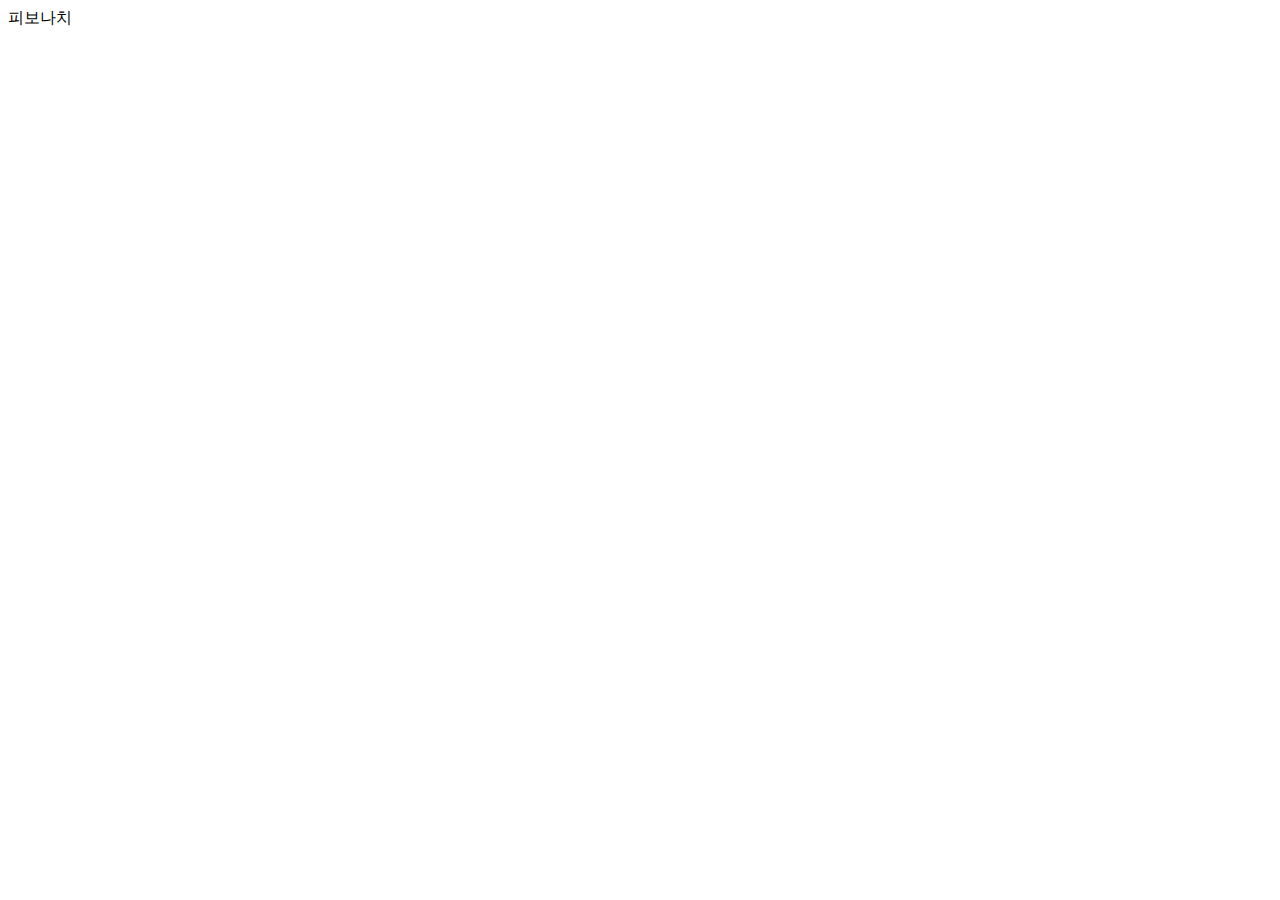
==== index.html @ 4d672921 "Update index.html" ====
<!DOCTYPE html>
<html>
<head>
  <tilte>피보나치</title>
</head>
<body>

<?php
$n = $_POST['n']; 

$fib = array(); 
$fib[1] = 1; 
$fib[2] = 1; 

echo "피보나치 수열: ";
echo $fib[1] . " " . $fib[2] . " "; 

for ($i = 1; $i <= $n; $i++) {
  $fib[$i + 1] = $fib[$i] + $fib[$i - 1];
  echo $fib[$i] . " " . $fib[$i + 1] . " " . $fib[$i + 1] / $fib[$i] . " "; 
}

?>
</body>
</html>
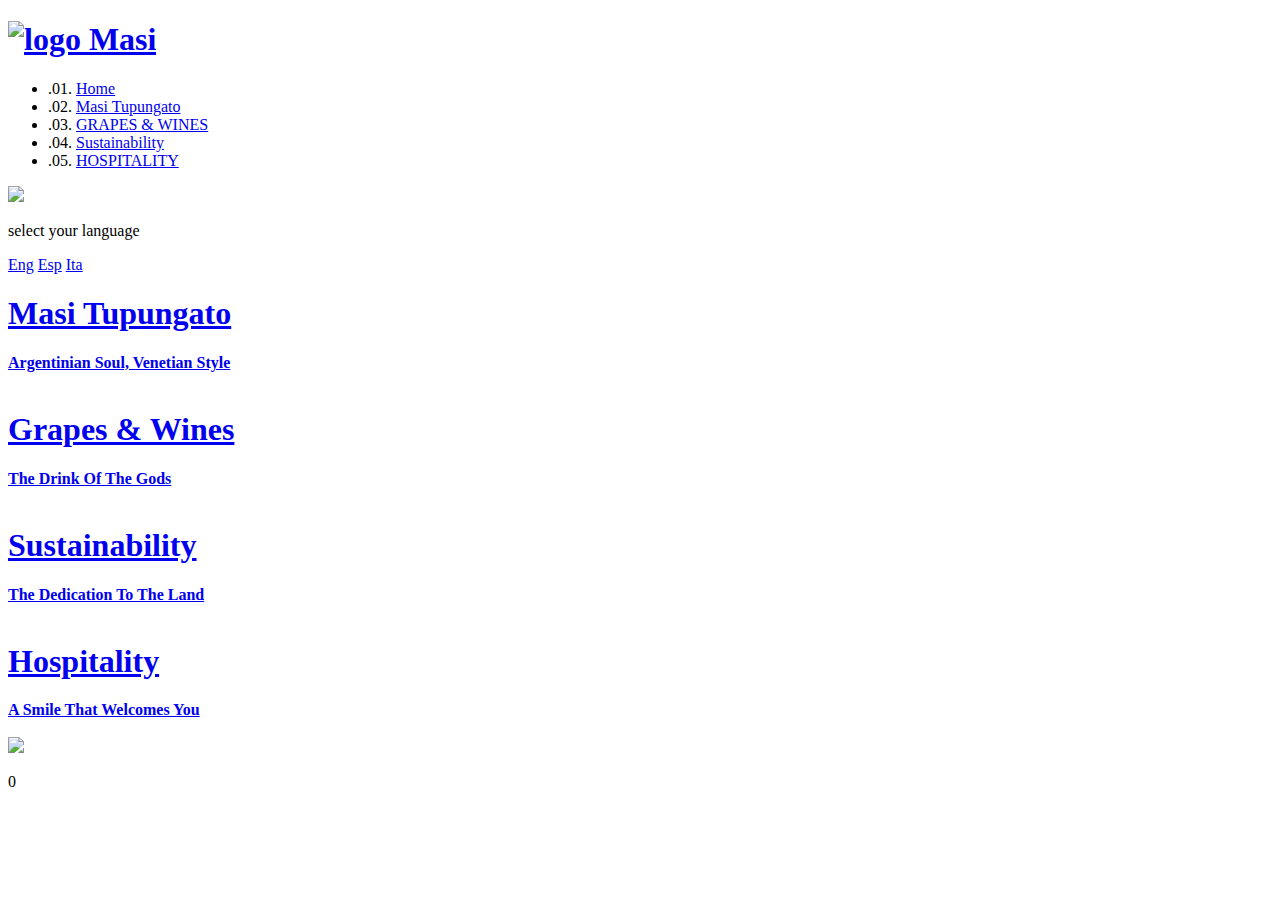
==== commit e965b445: "Update index.html" ====
--- a/index.html
+++ b/index.html
@@ -1,25 +1,179 @@
 <!DOCTYPE html>
-<html>
-<head>
-  <tilte>피보나치</title>
-</head>
-<body>
+<!--[if lt IE 7]>      <html class="no-js lt-ie9 lt-ie8 lt-ie7"> <![endif]-->
+<!--[if IE 7]>         <html class="no-js lt-ie9 lt-ie8"> <![endif]-->
+<!--[if IE 8]>         <html class="no-js lt-ie9"> <![endif]-->
+<!--[if gt IE 8]><!--> <html class="no-js"> <!--<![endif]-->
+    
+    <head>
+        
+        <meta charset='utf-8'>
+        <meta http-equiv='X-UA-Compatible' content='IE=edge,chrome=1'>
+        <title>Masi Tupungato</title>
+        <meta name='description' content=''>
+        <meta name='viewport' content='width=device-width, initial-scale=1, maximum-scale=1' />
+        <link rel='stylesheet' href='/css/main.css'>
+        <meta name='format-detection' content='telephone=no'>
+        <script src='/js/vendor/modernizr-2.6.2.min.js'></script>
+        
+    </head>
+    
+    <body>
+        
+        
+        <header class='header'>
+            <div class='header_top-bar'>
+                <div class='top-bar_title'>
+                    <a href='index'><h1><img src='/asset/loghi/logo.svg' data-image='asset/loghi/logo.svg' alt='logo Masi'></h1></a>
+                    <div class='ajax-loader' id='ajax-loader'>
+                        <div class='ajax-loader_animator'></div>
+                    </div>
+                </div>
+                <div class='top-bar_toggle' id='menu_toggle'>
+                    <span></span>
+                    <span></span>
+                    <span></span>
+                </div>
+                <!-- <div class='top-bar_share' id='share_toggle'>
+                    <span class='underline--white'>
+                        SHARE
+                    </span>
+                </div> -->
+                <div class='top-bar_menu' id='overlay_menu'>
+                    <ul class='menu_container'>
+                        <li class='menu_item'>
+                            <span>.01.</span>
+                            <a class='link-ajax' href='/'>Home</a>
+                        </li>
+                        <li class='menu_item'>
+                            <span>.02.</span>
+                            <a class='link-ajax' href='/project'>Masi Tupungato</a>
+                        </li>
+                        <li class='menu_item'>
+                            <span>.03.</span>
+                            <a class='link-ajax' href='/wines'>GRAPES & WINES</a>
+                        </li>
+                        <li class='menu_item'>
+                            <span>.04.</span>
+                            <a class='link-ajax' href='/sustainability'>Sustainability</a>
+                        </li>
+                        <li class='menu_item'>
+                            <span>.05.</span>
+                            <a class='link-ajax' href='/hospitality'>HOSPITALITY</a>
+                        </li>
+                    </ul>
+                    
+                    <div class='language-chooser menu_item'>
+                        <div class='masi-agricola_wrapper hide-on-mobile'>
+                            <a href='http://www.masi.it' target='_blank' class='masi-agricola_link'>
+                                <img src='/asset/images/masi-agricola.png' data-image='/asset/images/masi-agricola.png'/>
+                            </a>
+                        </div>
+                        <p class='text--subtitle'>select your language</p>
+                        <span class='language-link'><a class='' href='/en/'>Eng</a></span>
+                        <span class='line-break'></span>
+                        <span class='language-link'><a class='' href='/es/'>Esp</a></span>
+                        <span class='line-break'></span>
+                        <span class='language-link'><a class='' href='/it/'>Ita</a></span>
+                    </div>
+                </div>
+            </div>
+        </header>
+        
 
-<?php
-$n = $_POST['n']; 
 
-$fib = array(); 
-$fib[1] = 1; 
-$fib[2] = 1; 
 
-echo "피보나치 수열: ";
-echo $fib[1] . " " . $fib[2] . " "; 
+        <!-- INIT content -->
+        <div id="new-plh" class="plh"></div>
 
-for ($i = 1; $i <= $n; $i++) {
-  $fib[$i + 1] = $fib[$i] + $fib[$i - 1];
-  echo $fib[$i] . " " . $fib[$i + 1] . " " . $fib[$i + 1] / $fib[$i] . " "; 
-}
+        <div id="actual-plh" class="plh">  
+            <section class="main-content clearfix homepage">
+                <div class="main-content_background">
+                    <div class="half_screen full-height-desk" id="biggest_block">
+                        <a href="project" class="">
+                            <div class="text-block">
+                                <div class="full-image_header page-header">
+                                    <h1 class="page-header_title text--title">
+                                        Masi Tupungato
+                                    </h1>
+                                    <strong class="page-header_subtitle text--subtitle">
+                                        Argentinian Soul, Venetian Style
+                                    </strong>
+                                </div>
+                                <img data-image="/asset/images/project/header1.jpg" src="/asset/images/project/header1.jpg" alt="">
+                            </div>
+                        </a>
+                    </div>
+                    <div class="half_screen full-height-desk">
+                        <a href="wines">
+                            <div class="text-block three_row">
+                                    <div class="full-image_header page-header">
+                                        <h1 class="page-header_title text--title">
+                                            Grapes & Wines
+                                        </h1>
+                                        <strong class="page-header_subtitle text--subtitle">
+                                            The Drink Of The Gods
+                                        </strong>
+                                    </div>
+                                <div class="image-container">
+                                    <img class="three_images" data-image="/asset/images/wines/header.jpg" src="/asset/images/wines/header.jpg" alt="">
+                                </div>
+                            </div>
+                        </a>
+                        <a href="sustainability" class="">
+                            <div class="text-block three_row">
+                                    <div class="full-image_header page-header">
+                                        <h1 class="page-header_title text--title">
+                                            Sustainability
+                                        </h1>
+                                        <strong class="page-header_subtitle text--subtitle">
+                                            The Dedication To The Land
+                                        </strong>
+                                    </div>
+                                <div class="image-container">
+                                    <img class="three_images" data-image="/asset/images/sustainability/header.jpg" src="/asset/images/sustainability/header.jpg" alt="">
+                                </div>
+                            </div>
+                        </a>
+                        <a href="hospitality">
+                            <div class="text-block three_row">
+                                    <div class="full-image_header page-header">
+                                        <h1 class="page-header_title text--title">
+                                            Hospitality
+                                        </h1>
+                                        <strong class="page-header_subtitle text--subtitle">
+                                            A Smile That Welcomes You
+                                        </strong>
+                                    </div>
+                                <div class="image-container">
+                                    <img class="three_images" data-image="/asset/images/hospitality/header.jpg" src="/asset/images/hospitality/header.jpg" alt="">
+                                </div>
+                            </div>
+                        </a>
+                    </div>
+                    </div>
+            </section>
 
-?>
-</body>
+            <!--  preload inserito nel generic code -->
+        
+        <!-- END content -->
+      
+        
+            <div class='out-loader_wrapper'>
+                <div class='out-loader'>
+                    <div class='filler' id='filler'>
+                        <img class='logo-loader' src='/asset/loghi/logo.svg' data-image='/asset/loghi/logo.svg'/>
+                        <div class='filler-bar'></div>
+                        <p class='text--title' id='loader_text'>0</p>
+                    </div>
+                </div>
+            </div>
+        </div>
+        <input type='hidden' id='lang' value='it' />
+        <script src='http://ajax.googleapis.com/ajax/libs/jquery/1.11.0/jquery.min.js'></script>
+        <script> window.jQuery || document.write('<script src="/js/vendor/jquery-1.11.0.min.js"><\/script>')</script>
+        <script src='/js/min/all.min.js'></script>
+		<script src='/js/cookie-plugin.js' type='text/javascript'></script>
+
+    </body>
+
 </html>
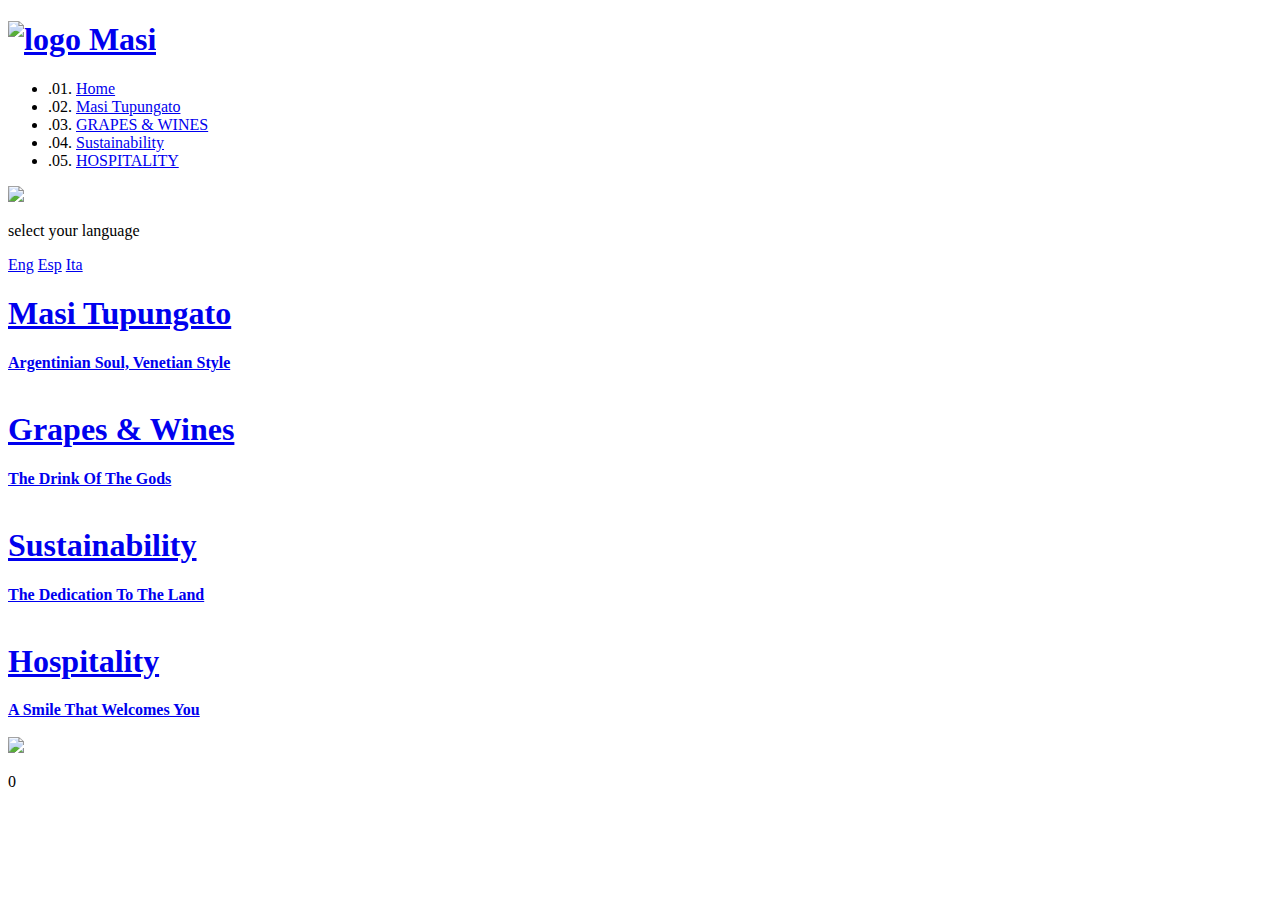
==== commit cfc3f039: "Update index.html" ====
--- a/index.html
+++ b/index.html
@@ -130,7 +130,7 @@
                                         </strong>
                                     </div>
                                 <div class="image-container">
-                                    <img class="three_images" data-image="/asset/images/sustainability/header.jpg" src="/asset/images/sustainability/header.jpg" alt="">
+                                    <img class="three_images" data-image="sustainability.jpg" src="sustainability.jpg" alt="">
                                 </div>
                             </div>
                         </a>
@@ -145,7 +145,7 @@
                                         </strong>
                                     </div>
                                 <div class="image-container">
-                                    <img class="three_images" data-image="/asset/images/hospitality/header.jpg" src="/asset/images/hospitality/header.jpg" alt="">
+                                    <img class="three_images" data-image="hospitality.jpg" src="hospitality.jpg" alt="">
                                 </div>
                             </div>
                         </a>
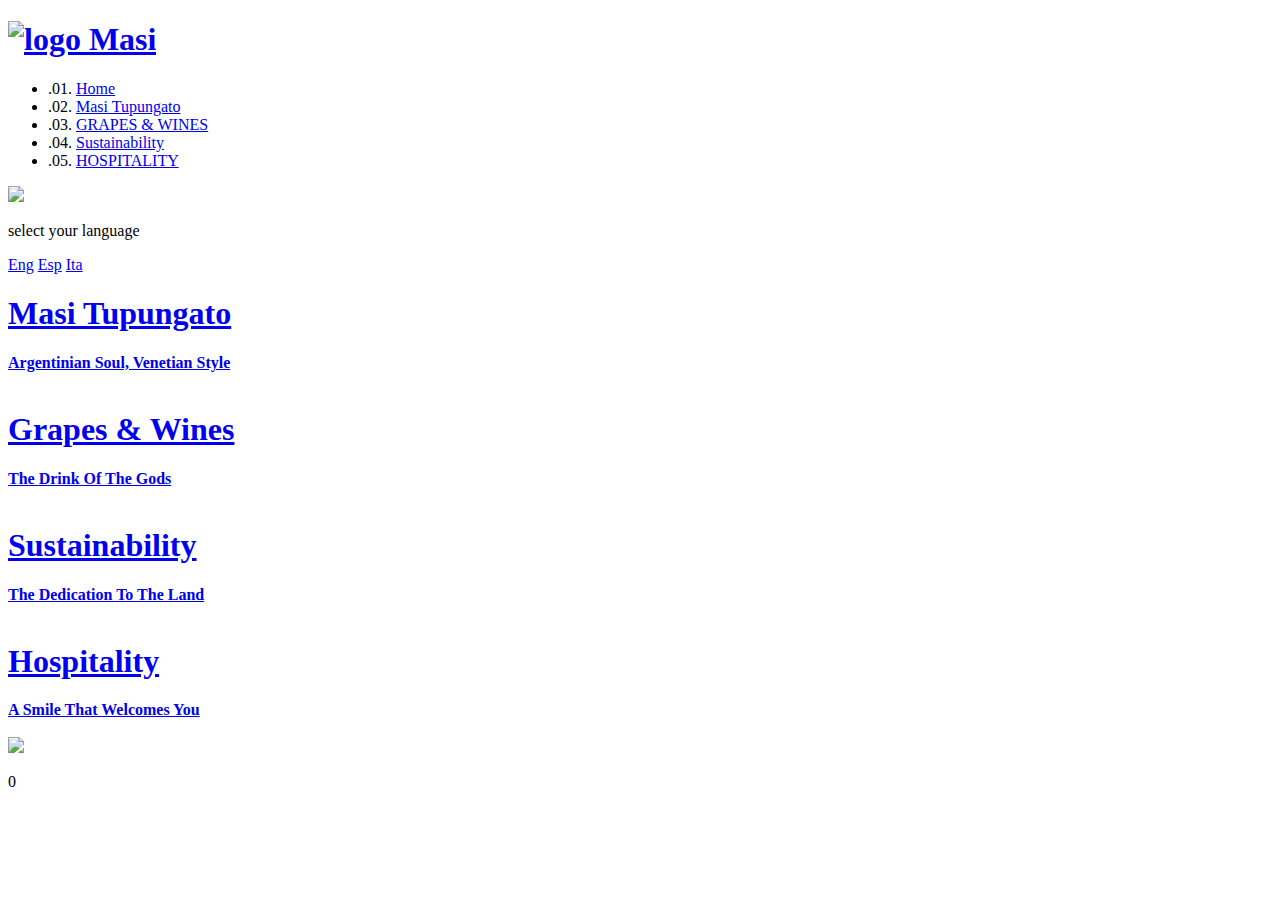
==== commit d3c20007: "Update index.html" ====
--- a/index.html
+++ b/index.html
@@ -130,7 +130,7 @@
                                         </strong>
                                     </div>
                                 <div class="image-container">
-                                    <img class="three_images" data-image="sustainability.jpg" src="sustainability.jpg" alt="">
+                                    <img class="three_images" data-image="/asset/images/sustainability/header.jpg" src="/asset/images/sustainability/header.jpg" alt="">
                                 </div>
                             </div>
                         </a>
@@ -145,7 +145,7 @@
                                         </strong>
                                     </div>
                                 <div class="image-container">
-                                    <img class="three_images" data-image="hospitality.jpg" src="hospitality.jpg" alt="">
+                                    <img class="three_images" data-image="/asset/images/hospitality/header.jpg" src="/asset/images/hospitality/header.jpg" alt="">
                                 </div>
                             </div>
                         </a>
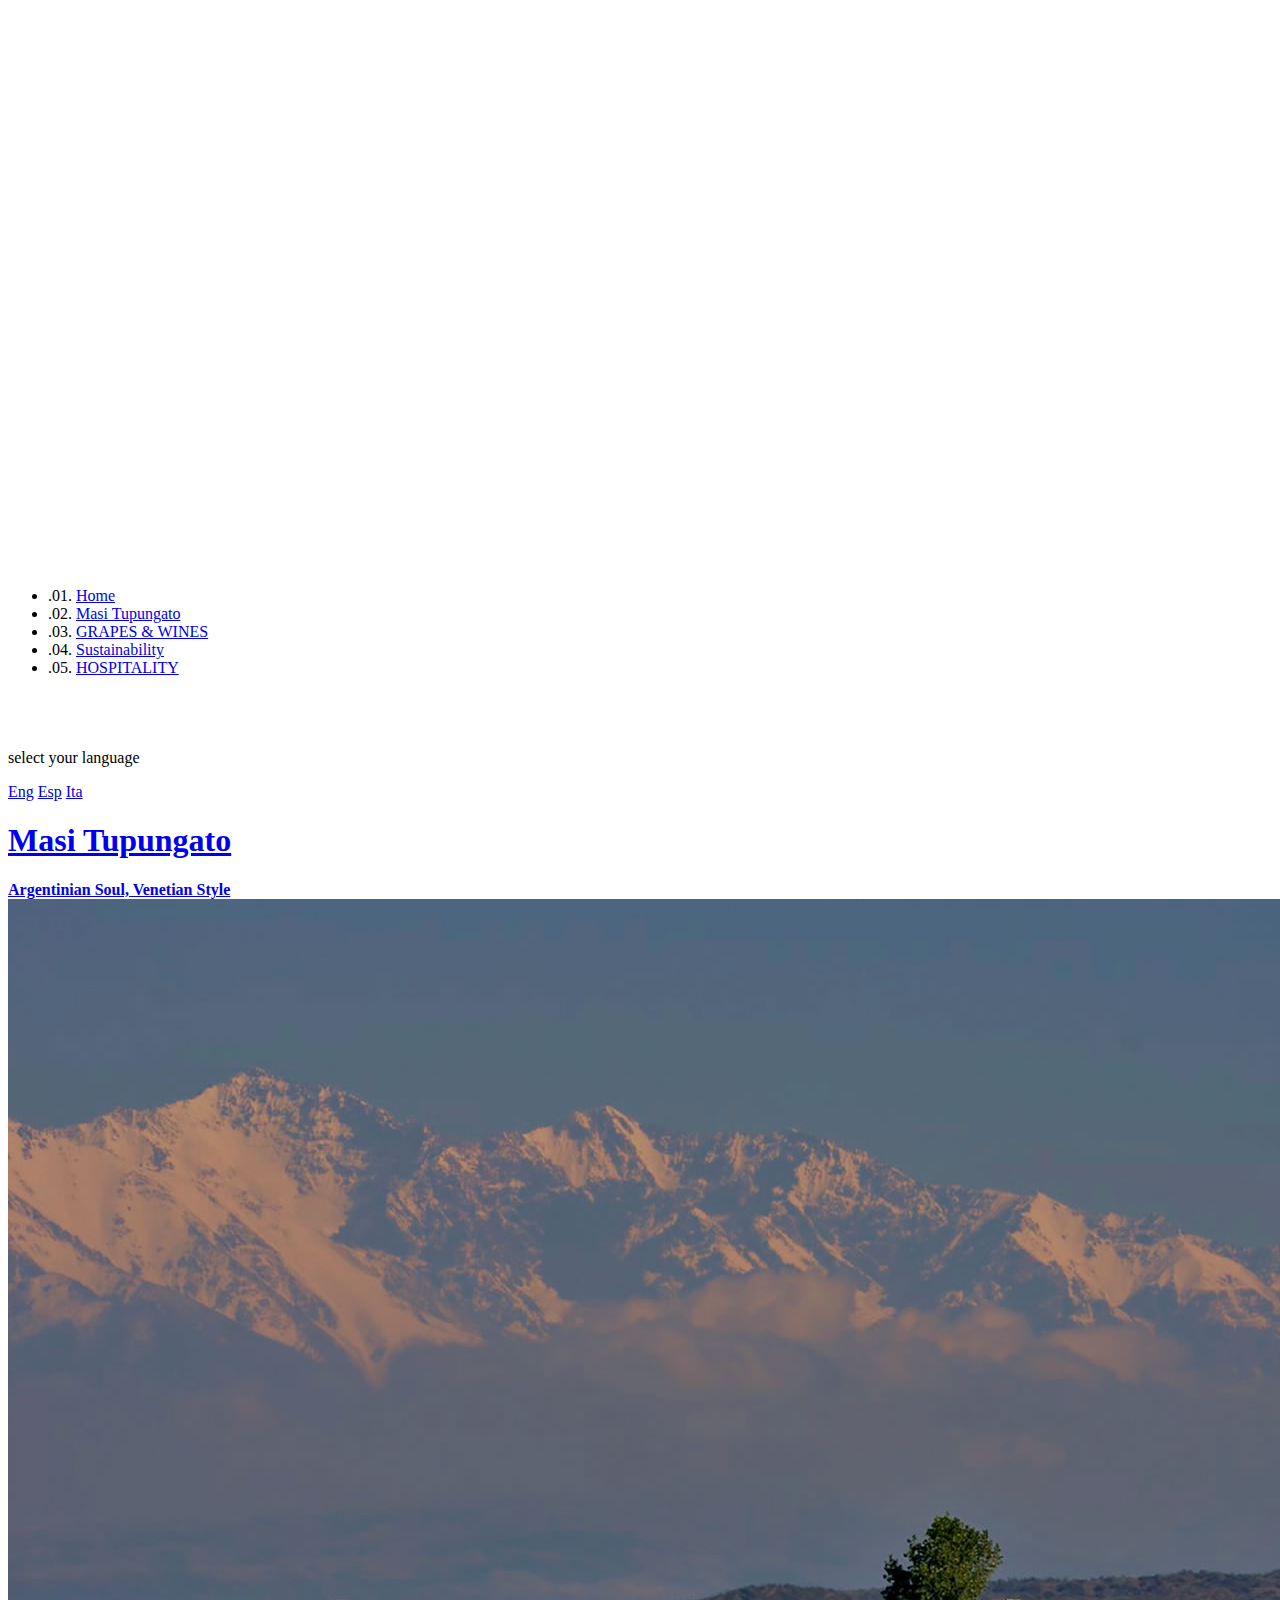
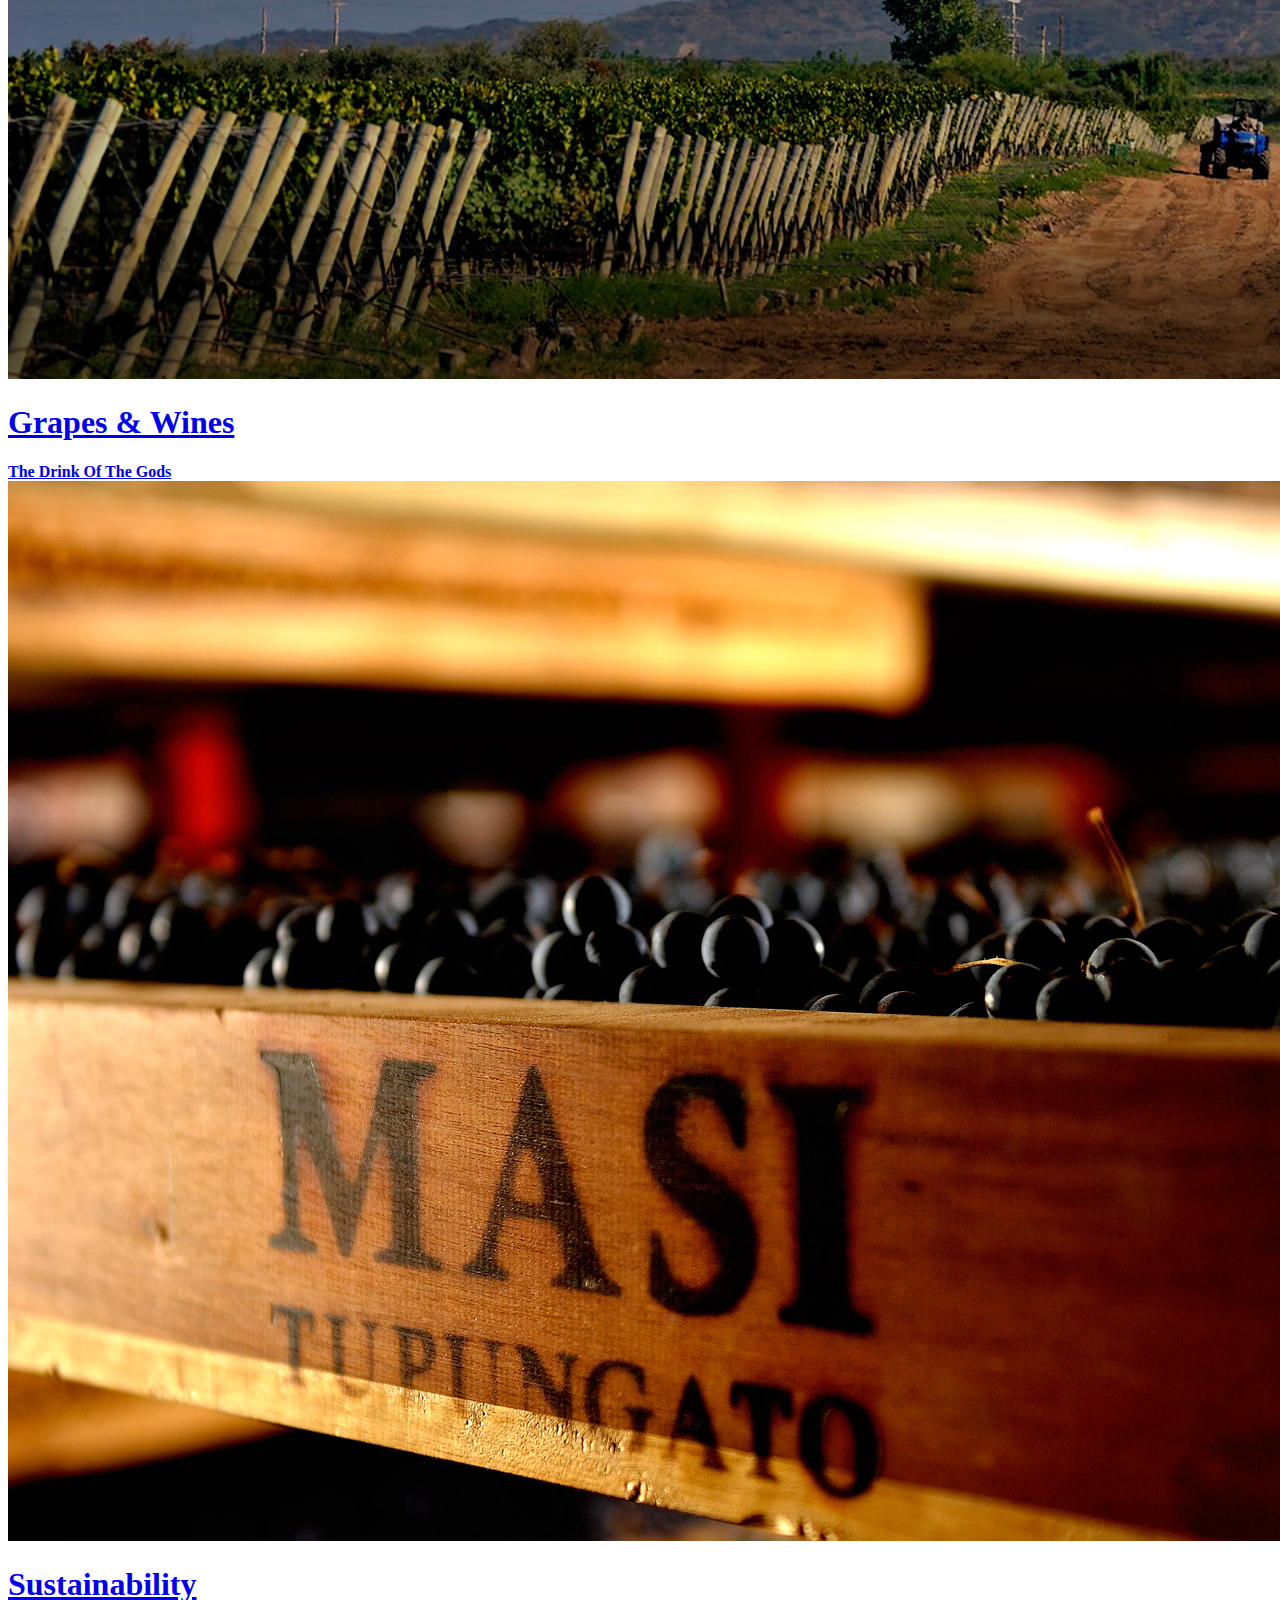
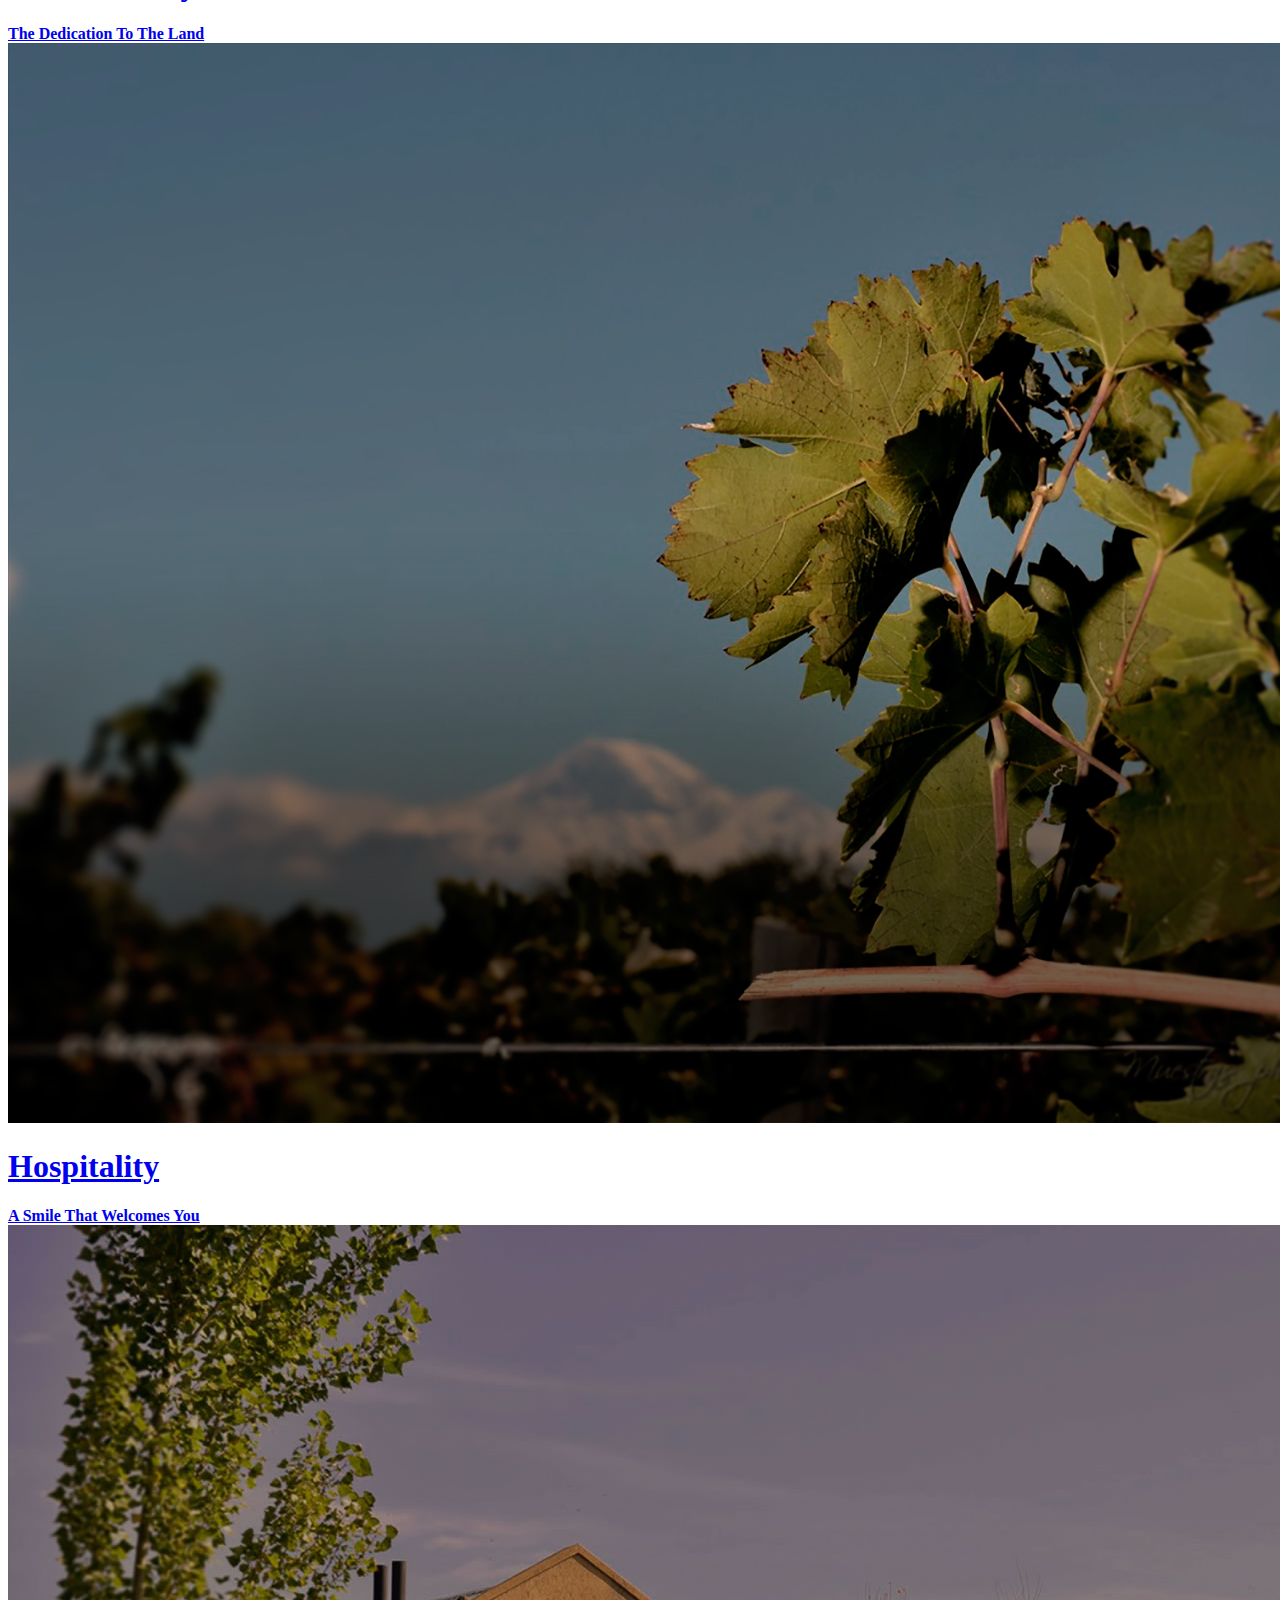
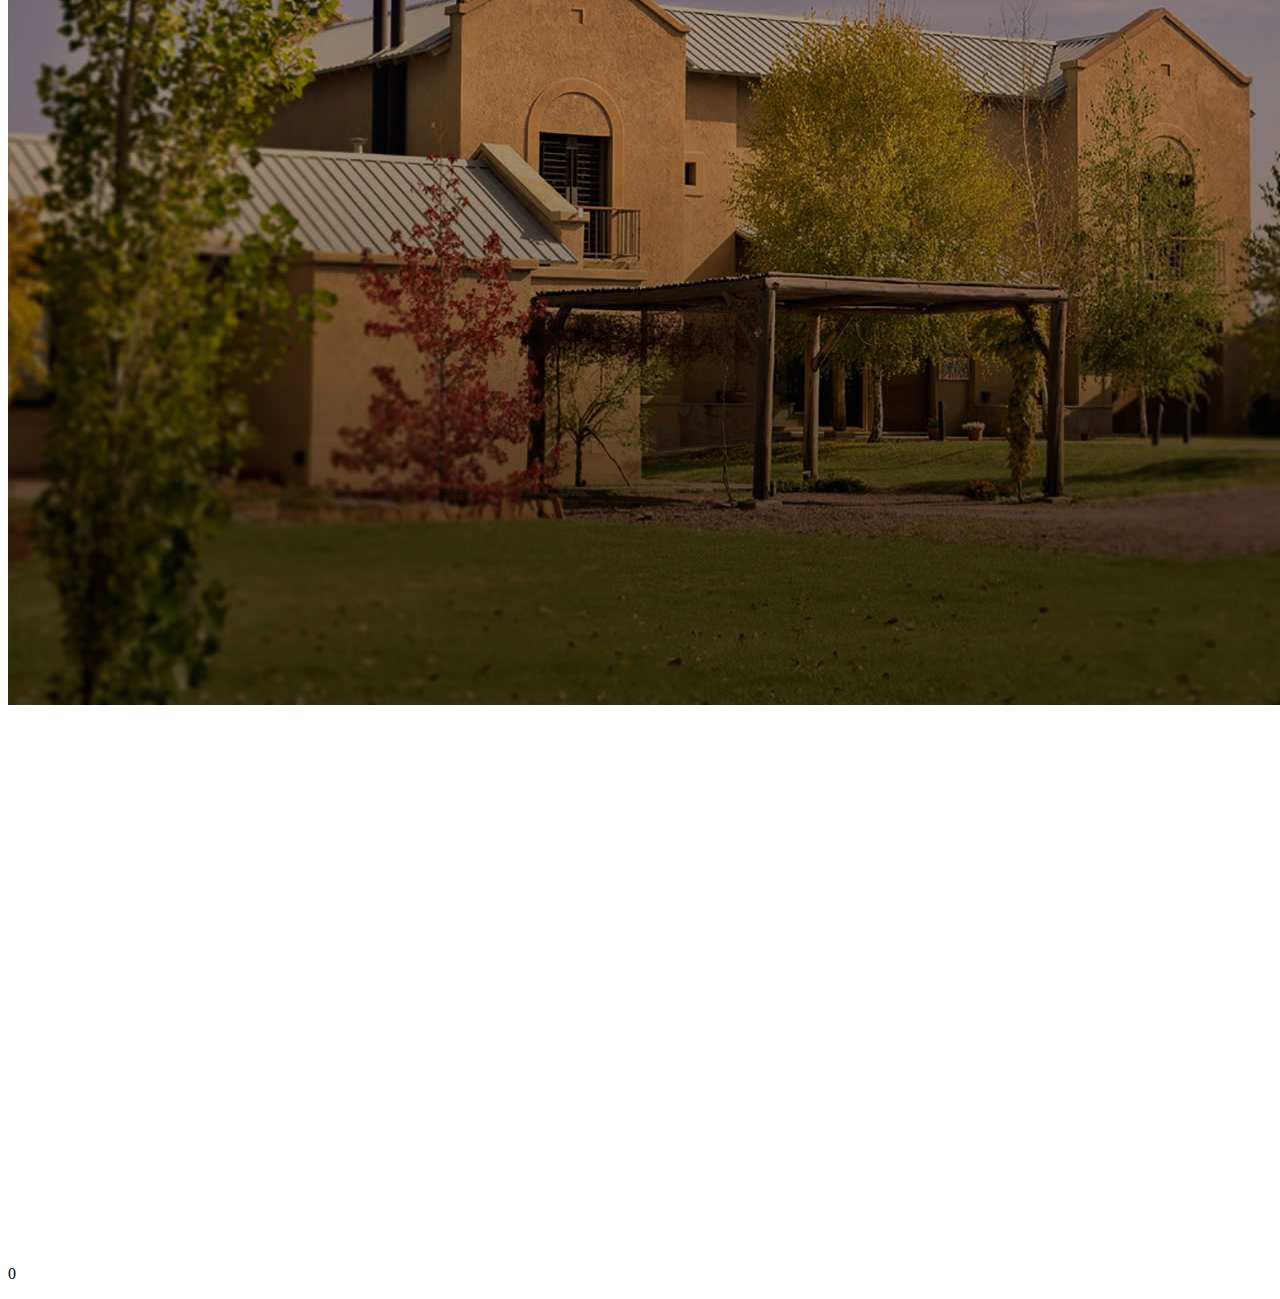
==== commit eb8204e1: "Update index.html" ====
--- a/index.html
+++ b/index.html
@@ -23,7 +23,7 @@
         <header class='header'>
             <div class='header_top-bar'>
                 <div class='top-bar_title'>
-                    <a href='index'><h1><img src='/asset/loghi/logo.svg' data-image='asset/loghi/logo.svg' alt='logo Masi'></h1></a>
+                    <a href='index'><h1><img src='asset/loghi/logo.svg' data-image='asset/loghi/logo.svg' alt='logo Masi'></h1></a>
                     <div class='ajax-loader' id='ajax-loader'>
                         <div class='ajax-loader_animator'></div>
                     </div>
@@ -65,7 +65,7 @@
                     <div class='language-chooser menu_item'>
                         <div class='masi-agricola_wrapper hide-on-mobile'>
                             <a href='http://www.masi.it' target='_blank' class='masi-agricola_link'>
-                                <img src='/asset/images/masi-agricola.png' data-image='/asset/images/masi-agricola.png'/>
+                                <img src='asset/images/masi-agricola.png' data-image='asset/images/masi-agricola.png'/>
                             </a>
                         </div>
                         <p class='text--subtitle'>select your language</p>
@@ -99,7 +99,7 @@
                                         Argentinian Soul, Venetian Style
                                     </strong>
                                 </div>
-                                <img data-image="/asset/images/project/header1.jpg" src="/asset/images/project/header1.jpg" alt="">
+                                <img data-image="asset/images/project/header1.jpg" src="asset/images/project/header1.jpg" alt="">
                             </div>
                         </a>
                     </div>
@@ -115,7 +115,7 @@
                                         </strong>
                                     </div>
                                 <div class="image-container">
-                                    <img class="three_images" data-image="/asset/images/wines/header.jpg" src="/asset/images/wines/header.jpg" alt="">
+                                    <img class="three_images" data-image="asset/images/wines/header.jpg" src="asset/images/wines/header.jpg" alt="">
                                 </div>
                             </div>
                         </a>
@@ -130,7 +130,7 @@
                                         </strong>
                                     </div>
                                 <div class="image-container">
-                                    <img class="three_images" data-image="/asset/images/sustainability/header.jpg" src="/asset/images/sustainability/header.jpg" alt="">
+                                    <img class="three_images" data-image="asset/images/sustainability/header.jpg" src="asset/images/sustainability/header.jpg" alt="">
                                 </div>
                             </div>
                         </a>
@@ -145,7 +145,7 @@
                                         </strong>
                                     </div>
                                 <div class="image-container">
-                                    <img class="three_images" data-image="/asset/images/hospitality/header.jpg" src="/asset/images/hospitality/header.jpg" alt="">
+                                    <img class="three_images" data-image="asset/images/hospitality/header.jpg" src="asset/images/hospitality/header.jpg" alt="">
                                 </div>
                             </div>
                         </a>
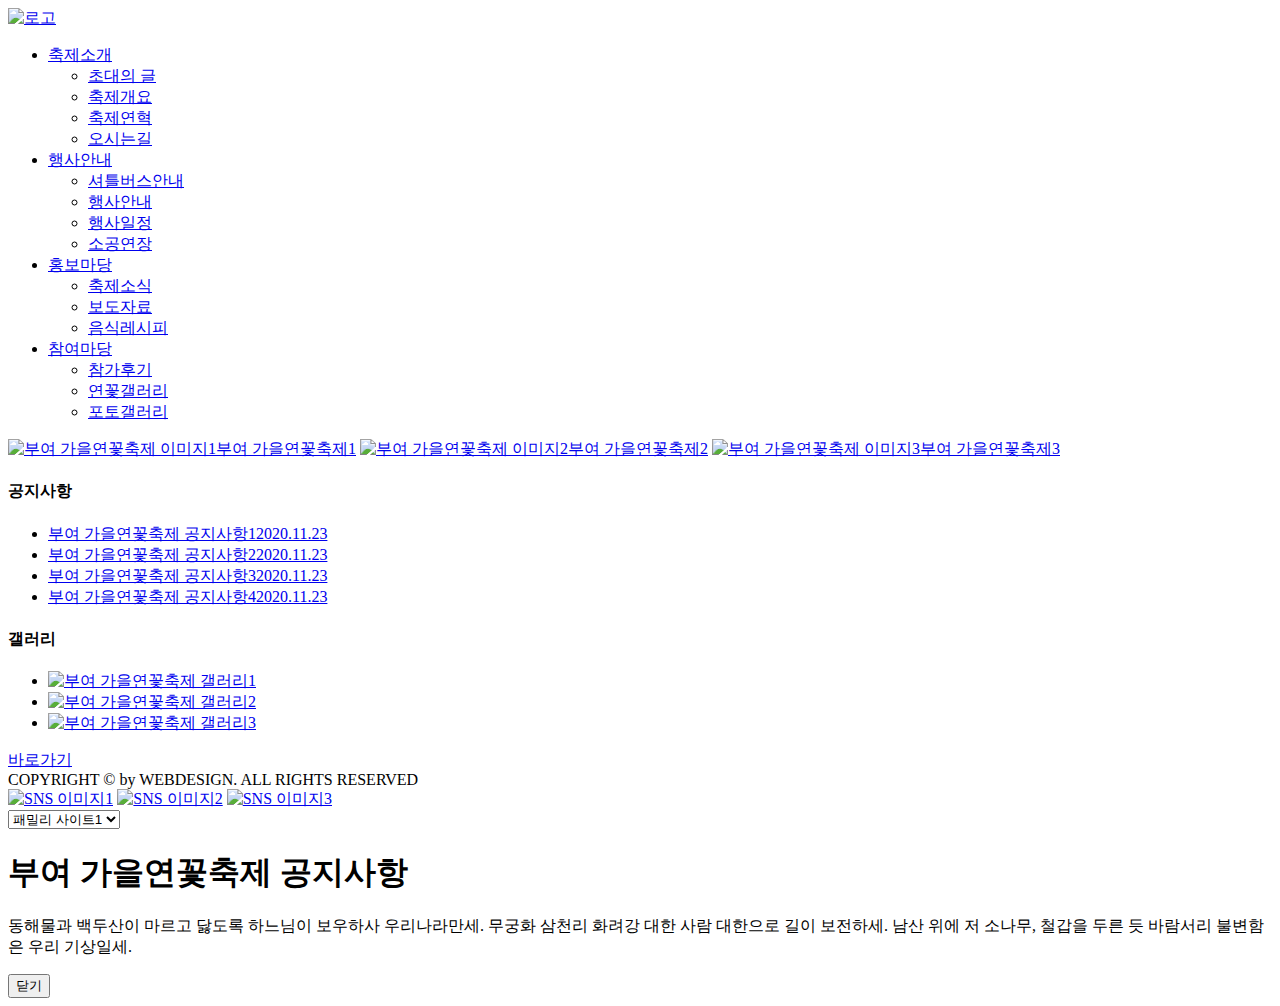
==== commit ec41db8b: "Update and rename party.html to index.html" ====
--- a/index.html
+++ b/index.html
@@ -1,179 +1,116 @@
-<!DOCTYPE html>
-<!--[if lt IE 7]>      <html class="no-js lt-ie9 lt-ie8 lt-ie7"> <![endif]-->
-<!--[if IE 7]>         <html class="no-js lt-ie9 lt-ie8"> <![endif]-->
-<!--[if IE 8]>         <html class="no-js lt-ie9"> <![endif]-->
-<!--[if gt IE 8]><!--> <html class="no-js"> <!--<![endif]-->
-    
-    <head>
-        
-        <meta charset='utf-8'>
-        <meta http-equiv='X-UA-Compatible' content='IE=edge,chrome=1'>
-        <title>Masi Tupungato</title>
-        <meta name='description' content=''>
-        <meta name='viewport' content='width=device-width, initial-scale=1, maximum-scale=1' />
-        <link rel='stylesheet' href='/css/main.css'>
-        <meta name='format-detection' content='telephone=no'>
-        <script src='/js/vendor/modernizr-2.6.2.min.js'></script>
-        
-    </head>
-    
-    <body>
-        
-        
-        <header class='header'>
-            <div class='header_top-bar'>
-                <div class='top-bar_title'>
-                    <a href='index'><h1><img src='asset/loghi/logo.svg' data-image='asset/loghi/logo.svg' alt='logo Masi'></h1></a>
-                    <div class='ajax-loader' id='ajax-loader'>
-                        <div class='ajax-loader_animator'></div>
-                    </div>
-                </div>
-                <div class='top-bar_toggle' id='menu_toggle'>
-                    <span></span>
-                    <span></span>
-                    <span></span>
-                </div>
-                <!-- <div class='top-bar_share' id='share_toggle'>
-                    <span class='underline--white'>
-                        SHARE
-                    </span>
-                </div> -->
-                <div class='top-bar_menu' id='overlay_menu'>
-                    <ul class='menu_container'>
-                        <li class='menu_item'>
-                            <span>.01.</span>
-                            <a class='link-ajax' href='/'>Home</a>
-                        </li>
-                        <li class='menu_item'>
-                            <span>.02.</span>
-                            <a class='link-ajax' href='/project'>Masi Tupungato</a>
-                        </li>
-                        <li class='menu_item'>
-                            <span>.03.</span>
-                            <a class='link-ajax' href='/wines'>GRAPES & WINES</a>
-                        </li>
-                        <li class='menu_item'>
-                            <span>.04.</span>
-                            <a class='link-ajax' href='/sustainability'>Sustainability</a>
-                        </li>
-                        <li class='menu_item'>
-                            <span>.05.</span>
-                            <a class='link-ajax' href='/hospitality'>HOSPITALITY</a>
-                        </li>
-                    </ul>
-                    
-                    <div class='language-chooser menu_item'>
-                        <div class='masi-agricola_wrapper hide-on-mobile'>
-                            <a href='http://www.masi.it' target='_blank' class='masi-agricola_link'>
-                                <img src='asset/images/masi-agricola.png' data-image='asset/images/masi-agricola.png'/>
-                            </a>
-                        </div>
-                        <p class='text--subtitle'>select your language</p>
-                        <span class='language-link'><a class='' href='/en/'>Eng</a></span>
-                        <span class='line-break'></span>
-                        <span class='language-link'><a class='' href='/es/'>Esp</a></span>
-                        <span class='line-break'></span>
-                        <span class='language-link'><a class='' href='/it/'>Ita</a></span>
-                    </div>
-                </div>
-            </div>
-        </header>
-        
-
-
-
-        <!-- INIT content -->
-        <div id="new-plh" class="plh"></div>
-
-        <div id="actual-plh" class="plh">  
-            <section class="main-content clearfix homepage">
-                <div class="main-content_background">
-                    <div class="half_screen full-height-desk" id="biggest_block">
-                        <a href="project" class="">
-                            <div class="text-block">
-                                <div class="full-image_header page-header">
-                                    <h1 class="page-header_title text--title">
-                                        Masi Tupungato
-                                    </h1>
-                                    <strong class="page-header_subtitle text--subtitle">
-                                        Argentinian Soul, Venetian Style
-                                    </strong>
-                                </div>
-                                <img data-image="asset/images/project/header1.jpg" src="asset/images/project/header1.jpg" alt="">
-                            </div>
-                        </a>
-                    </div>
-                    <div class="half_screen full-height-desk">
-                        <a href="wines">
-                            <div class="text-block three_row">
-                                    <div class="full-image_header page-header">
-                                        <h1 class="page-header_title text--title">
-                                            Grapes & Wines
-                                        </h1>
-                                        <strong class="page-header_subtitle text--subtitle">
-                                            The Drink Of The Gods
-                                        </strong>
-                                    </div>
-                                <div class="image-container">
-                                    <img class="three_images" data-image="asset/images/wines/header.jpg" src="asset/images/wines/header.jpg" alt="">
-                                </div>
-                            </div>
-                        </a>
-                        <a href="sustainability" class="">
-                            <div class="text-block three_row">
-                                    <div class="full-image_header page-header">
-                                        <h1 class="page-header_title text--title">
-                                            Sustainability
-                                        </h1>
-                                        <strong class="page-header_subtitle text--subtitle">
-                                            The Dedication To The Land
-                                        </strong>
-                                    </div>
-                                <div class="image-container">
-                                    <img class="three_images" data-image="asset/images/sustainability/header.jpg" src="asset/images/sustainability/header.jpg" alt="">
-                                </div>
-                            </div>
-                        </a>
-                        <a href="hospitality">
-                            <div class="text-block three_row">
-                                    <div class="full-image_header page-header">
-                                        <h1 class="page-header_title text--title">
-                                            Hospitality
-                                        </h1>
-                                        <strong class="page-header_subtitle text--subtitle">
-                                            A Smile That Welcomes You
-                                        </strong>
-                                    </div>
-                                <div class="image-container">
-                                    <img class="three_images" data-image="asset/images/hospitality/header.jpg" src="asset/images/hospitality/header.jpg" alt="">
-                                </div>
-                            </div>
-                        </a>
-                    </div>
-                    </div>
-            </section>
-
-            <!--  preload inserito nel generic code -->
-        
-        <!-- END content -->
-      
-        
-            <div class='out-loader_wrapper'>
-                <div class='out-loader'>
-                    <div class='filler' id='filler'>
-                        <img class='logo-loader' src='/asset/loghi/logo.svg' data-image='/asset/loghi/logo.svg'/>
-                        <div class='filler-bar'></div>
-                        <p class='text--title' id='loader_text'>0</p>
-                    </div>
-                </div>
-            </div>
-        </div>
-        <input type='hidden' id='lang' value='it' />
-        <script src='http://ajax.googleapis.com/ajax/libs/jquery/1.11.0/jquery.min.js'></script>
-        <script> window.jQuery || document.write('<script src="/js/vendor/jquery-1.11.0.min.js"><\/script>')</script>
-        <script src='/js/min/all.min.js'></script>
-		<script src='/js/cookie-plugin.js' type='text/javascript'></script>
-
-    </body>
-
-</html>
+<!DOCTYPE html>
+<html lang="ko">
+<head>
+  <meta charset="UTF-8">
+  <title>C-2 부여 가을연꽃축제</title>
+  <link href="./css/style.css" type="text/css" rel="stylesheet">
+  <script src="./js/jquery-1.12.3.js"></script>
+  <script src="./js/script.js"></script>
+</head>
+<body>
+  <main>
+    <!-- 메뉴 -->
+    <header>
+      <div class="logo">
+        <a href="#"><img src="./img/logo.png" alt="로고"></a>
+      </div>
+      <nav class="menu">
+        <ul class="navi">
+          <li><a href="#">축제소개</a>
+            <ul class="subMenu">
+              <li><a href="#">초대의 글</a></li>
+              <li><a href="#">축제개요</a></li>
+              <li><a href="#">축제연혁</a></li>
+              <li><a href="#">오시는길</a></li>
+            </ul>
+          </li>
+          <li><a href="#">행사안내</a>
+            <ul class="subMenu">
+              <li><a href="#">셔틀버스안내</a></li>
+              <li><a href="#">행사안내</a></li>
+              <li><a href="#">행사일정</a></li>
+              <li><a href="#">소공연장</a></li>
+            </ul>
+          </li>
+          <li><a href="#">홍보마당</a>
+            <ul class="subMenu">
+              <li><a href="#">축제소식</a></li>
+              <li><a href="#">보도자료</a></li>
+              <li><a href="#">음식레시피</a></li>
+            </ul>
+          </li>
+          <li><a href="#">참여마당</a>
+            <ul class="subMenu">
+              <li><a href="#">참가후기</a></li>
+              <li><a href="#">연꽃갤러리</a></li>
+              <li><a href="#">포토갤러리</a></li>
+            </ul>
+          </li>
+        </ul>
+      </nav>
+    </header>
+    <div class="bodyWrap">
+      <!-- 이미지슬라이드 -->
+      <div class="imgSlide">
+        <a href="#"><img src="./img/img1.jpg" alt="부여 가을연꽃축제 이미지1"><span class="imgText">부여 가을연꽃축제1</span></a>
+        <a href="#"><img src="./img/img2.jpg" alt="부여 가을연꽃축제 이미지2"><span class="imgText">부여 가을연꽃축제2</span></a>
+        <a href="#"><img src="./img/img3.jpg" alt="부여 가을연꽃축제 이미지3"><span class="imgText">부여 가을연꽃축제3</span></a>
+      </div>
+      <!-- 컨텐츠 : 공지사항, 갤러리, 배로가기  -->
+      <div class="contents">
+        <div class="notice">
+          <h4>공지사항</h4>
+          <ul>
+            <li><a href="#">부여 가을연꽃축제 공지사항1<span>2020.11.23</span></a></li>
+            <li><a href="#">부여 가을연꽃축제 공지사항2<span>2020.11.23</span></a></li>
+            <li><a href="#">부여 가을연꽃축제 공지사항3<span>2020.11.23</span></a></li>
+            <li><a href="#">부여 가을연꽃축제 공지사항4<span>2020.11.23</span></a></li>
+          </ul>
+        </div>
+        <div class="gallery">
+          <h4>갤러리</h4>
+          <ul>
+            <li><a href="#"><img src="./img/icon1.jpg" alt="부여 가을연꽃축제 갤러리1"></a></li>
+            <li><a href="#"><img src="./img/icon2.jpg" alt="부여 가을연꽃축제 갤러리2"></a></li>
+            <li><a href="#"><img src="./img/icon3.jpg" alt="부여 가을연꽃축제 갤러리3"></a></li>
+          </ul>
+        </div>
+        <div class="direct">
+          <a href="#">바로가기</a>
+        </div>
+      </div><!-- //END contents -->
+      <!-- 하단 footer -->
+      <footer>
+        <div class="footerCright">
+          COPYRIGHT © by WEBDESIGN. ALL RIGHTS RESERVED
+        </div>
+        <div class="footerGroup">
+          <div class="footerSNS">
+            <a href="#"><img src="./img/sns1.jpg" alt="SNS 이미지1"></a>
+            <a href="#"><img src="./img/sns2.jpg" alt="SNS 이미지2"></a>
+            <a href="#"><img src="./img/sns3.jpg" alt="SNS 이미지3"></a>
+          </div>
+          <div class="footerFmaily">
+            <select name="fmailySite">
+              <option value="fmailySite1">패밀리 사이트1</option>
+              <option value="fmailySite2">패밀리 사이트2</option>
+              <option value="fmailySite3">패밀리 사이트3</option>
+            </select>
+          </div>
+        </div>
+      </footer>
+    </div><!-- bodyWrap -->
+  </main>
+  <div id="modalWrap">
+    <div class="modal">
+      <h1>부여 가을연꽃축제 공지사항</h1>
+      <p>
+        동해물과 백두산이 마르고 닳도록 하느님이 보우하사 우리나라만세.
+        무궁화 삼천리 화려강 대한 사람 대한으로 길이 보전하세.
+        남산 위에 저 소나무, 철갑을 두른 듯 바람서리 불변함은 우리 기상일세.
+      </p>
+      <button class="btn">닫기</button>
+    </div>
+  </div>
+</body>
+</html>
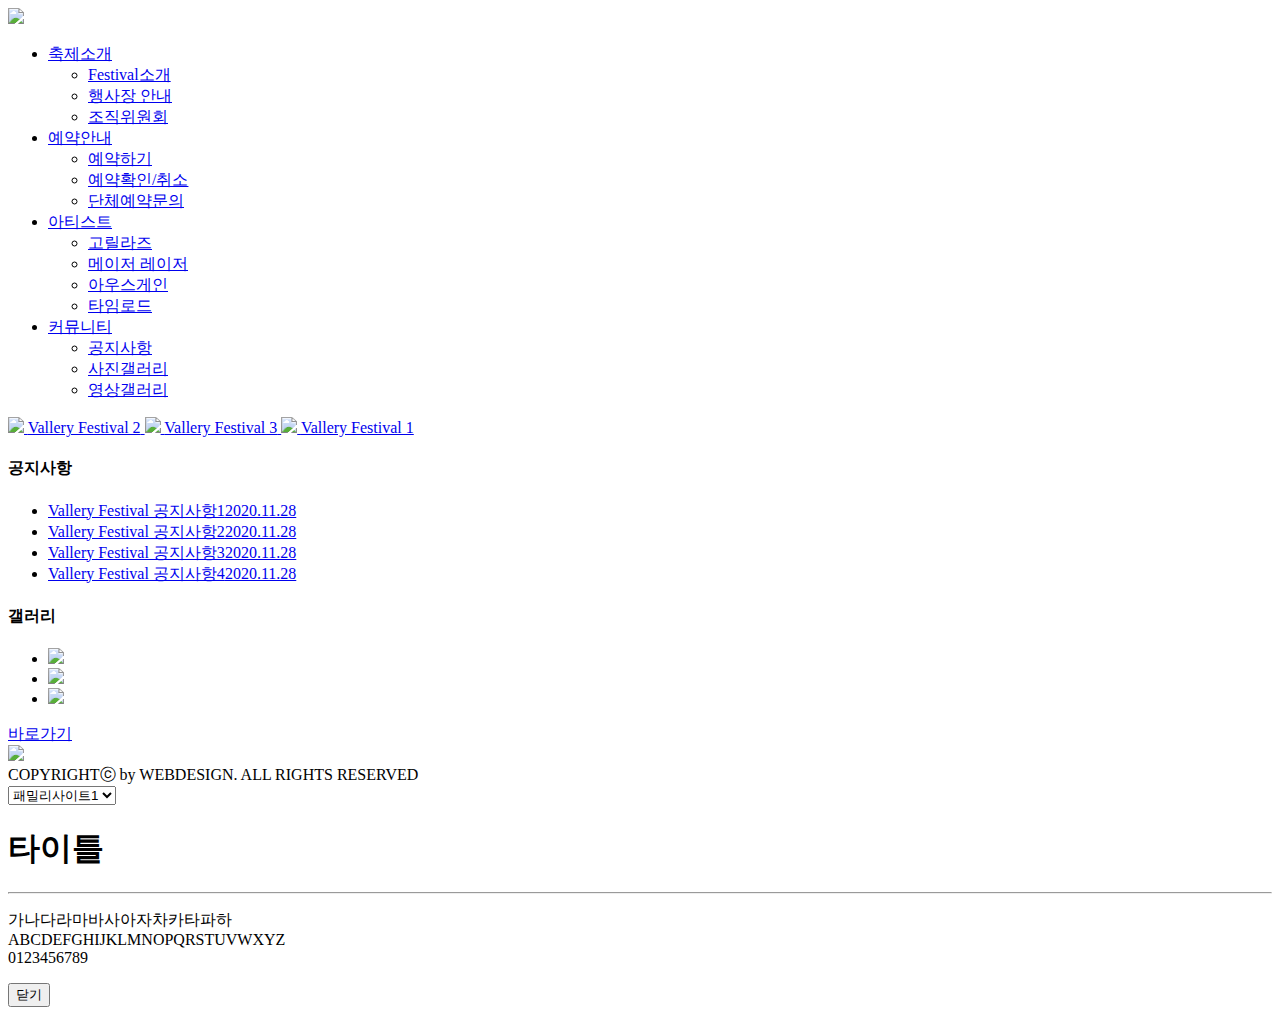
==== commit 60792404: "Add files via upload" ====
--- a/index.html
+++ b/index.html
@@ -1,116 +1,135 @@
 <!DOCTYPE html>
-<html lang="ko">
+<html lang="en">
+
 <head>
   <meta charset="UTF-8">
-  <title>C-2 부여 가을연꽃축제</title>
-  <link href="./css/style.css" type="text/css" rel="stylesheet">
-  <script src="./js/jquery-1.12.3.js"></script>
-  <script src="./js/script.js"></script>
+  <meta name="viewport" content="width=device-width, initial-scale=1.0">
+  <title>Document</title>
+  <link rel="stylesheet" href="./css/style.css">
 </head>
+
 <body>
-  <main>
-    <!-- 메뉴 -->
+  <!-- 전체 웹페이지 영역 -->
+  <div id="container">
+    <!-- 헤더 -->
     <header>
-      <div class="logo">
-        <a href="#"><img src="./img/logo.png" alt="로고"></a>
-      </div>
-      <nav class="menu">
-        <ul class="navi">
+      <!-- 로고 -->
+      <a class="logo" href="#">
+        <img src="resource/Header/logo.png">
+      </a>
+      <!-- 사이드바 -->
+      <nav>
+        <!-- 메인메뉴 -->
+        <ul class="mainMenu">
           <li><a href="#">축제소개</a>
+            <!-- 서브메뉴 -->
             <ul class="subMenu">
-              <li><a href="#">초대의 글</a></li>
-              <li><a href="#">축제개요</a></li>
-              <li><a href="#">축제연혁</a></li>
-              <li><a href="#">오시는길</a></li>
+              <li><a href="#">Festival소개</a></li>
+              <li><a href="#">행사장 안내</a></li>
+              <li><a href="#">조직위원회</a></li>
             </ul>
           </li>
-          <li><a href="#">행사안내</a>
+          <li><a href="#">예약안내</a>
             <ul class="subMenu">
-              <li><a href="#">셔틀버스안내</a></li>
-              <li><a href="#">행사안내</a></li>
-              <li><a href="#">행사일정</a></li>
-              <li><a href="#">소공연장</a></li>
+              <li><a href="#">예약하기</a></li>
+              <li><a href="#">예약확인/취소</a></li>
+              <li><a href="#">단체예약문의</a></li>
             </ul>
           </li>
-          <li><a href="#">홍보마당</a>
+          <li><a href="#">아티스트</a>
             <ul class="subMenu">
-              <li><a href="#">축제소식</a></li>
-              <li><a href="#">보도자료</a></li>
-              <li><a href="#">음식레시피</a></li>
+              <li><a href="#">고릴라즈</a></li>
+              <li><a href="#">메이저 레이저</a></li>
+              <li><a href="#">아우스게인</a></li>
+              <li><a href="#">타임로드</a></li>
             </ul>
           </li>
-          <li><a href="#">참여마당</a>
+          <li><a href="#">커뮤니티</a>
             <ul class="subMenu">
-              <li><a href="#">참가후기</a></li>
-              <li><a href="#">연꽃갤러리</a></li>
-              <li><a href="#">포토갤러리</a></li>
+              <li><a href="#">공지사항</a></li>
+              <li><a href="#">사진갤러리</a></li>
+              <li><a href="#">영상갤러리</a></li>
             </ul>
           </li>
         </ul>
       </nav>
     </header>
+    <!-- 이미지 슬라이드, 공지사항, 갤러리, 바로가기, 푸터 묶음 -->
     <div class="bodyWrap">
-      <!-- 이미지슬라이드 -->
-      <div class="imgSlide">
-        <a href="#"><img src="./img/img1.jpg" alt="부여 가을연꽃축제 이미지1"><span class="imgText">부여 가을연꽃축제1</span></a>
-        <a href="#"><img src="./img/img2.jpg" alt="부여 가을연꽃축제 이미지2"><span class="imgText">부여 가을연꽃축제2</span></a>
-        <a href="#"><img src="./img/img3.jpg" alt="부여 가을연꽃축제 이미지3"><span class="imgText">부여 가을연꽃축제3</span></a>
+      <!-- 이미지 슬라이드 -->
+      <div id="imgSlide">
+        <a href="#">
+          <img src="resource/[Slide]/img2.jpg">
+          <span class="imgText">Vallery Festival 2</span>
+        </a>
+        <a href="#">
+          <img src="resource/[Slide]/img3.jpg">
+          <span class="imgText">Vallery Festival 3</span>
+        </a>
+        <a href="#">
+          <img src="resource/[Slide]/img1.jpg">
+          <span class="imgText">Vallery Festival 1</span>
+        </a>
       </div>
-      <!-- 컨텐츠 : 공지사항, 갤러리, 배로가기  -->
-      <div class="contents">
-        <div class="notice">
+      <!-- 공지사항, 갤러리, 바로가기 묶음 -->
+      <div id="contents">
+        <!-- 공지사항 -->
+        <div id="notice">
           <h4>공지사항</h4>
           <ul>
-            <li><a href="#">부여 가을연꽃축제 공지사항1<span>2020.11.23</span></a></li>
-            <li><a href="#">부여 가을연꽃축제 공지사항2<span>2020.11.23</span></a></li>
-            <li><a href="#">부여 가을연꽃축제 공지사항3<span>2020.11.23</span></a></li>
-            <li><a href="#">부여 가을연꽃축제 공지사항4<span>2020.11.23</span></a></li>
+            <li><a href="#">Vallery Festival 공지사항1<span>2020.11.28</span></a></li>
+            <li><a href="#">Vallery Festival 공지사항2<span>2020.11.28</span></a></li>
+            <li><a href="#">Vallery Festival 공지사항3<span>2020.11.28</span></a></li>
+            <li><a href="#">Vallery Festival 공지사항4<span>2020.11.28</span></a></li>
           </ul>
         </div>
-        <div class="gallery">
+        <!-- 갤러리 -->
+        <div id="gallery">
           <h4>갤러리</h4>
           <ul>
-            <li><a href="#"><img src="./img/icon1.jpg" alt="부여 가을연꽃축제 갤러리1"></a></li>
-            <li><a href="#"><img src="./img/icon2.jpg" alt="부여 가을연꽃축제 갤러리2"></a></li>
-            <li><a href="#"><img src="./img/icon3.jpg" alt="부여 가을연꽃축제 갤러리3"></a></li>
+            <li><a href="#"><img src="resource/Contents/gallery/icon1.jpg"></a></li>
+            <li><a href="#"><img src="resource/Contents/gallery/icon2.jpg"></a></li>
+            <li><a href="#"><img src="resource/Contents/gallery/icon3.jpg"></a></li>
           </ul>
         </div>
-        <div class="direct">
+        <!-- 바로가기 -->
+        <div id="direct">
           <a href="#">바로가기</a>
         </div>
-      </div><!-- //END contents -->
-      <!-- 하단 footer -->
+      </div>
+      <!-- 푸터 -->
       <footer>
-        <div class="footerCright">
-          COPYRIGHT © by WEBDESIGN. ALL RIGHTS RESERVED
+        <!-- 로고 -->
+        <div>
+          <a href="#"><img src="./resource/Footer/footerLogo.png"></a>
         </div>
-        <div class="footerGroup">
-          <div class="footerSNS">
-            <a href="#"><img src="./img/sns1.jpg" alt="SNS 이미지1"></a>
-            <a href="#"><img src="./img/sns2.jpg" alt="SNS 이미지2"></a>
-            <a href="#"><img src="./img/sns3.jpg" alt="SNS 이미지3"></a>
-          </div>
-          <div class="footerFmaily">
-            <select name="fmailySite">
-              <option value="fmailySite1">패밀리 사이트1</option>
-              <option value="fmailySite2">패밀리 사이트2</option>
-              <option value="fmailySite3">패밀리 사이트3</option>
-            </select>
-          </div>
+        <!-- 푸터 텍스트 -->
+        <div>
+          COPYRIGHTⓒ by WEBDESIGN. ALL RIGHTS RESERVED
+        </div>
+        <!-- 셀렉트박스 -->
+        <div id="familySite">
+          <select name="familySite">
+            <option value="familySite1">패밀리사이트1</option>
+            <option value="familySite2">패밀리사이트2</option>
+            <option value="familySite3">패밀리사이트3</option>
+          </select>
         </div>
       </footer>
-    </div><!-- bodyWrap -->
-  </main>
+    </div>
+  </div>
+  <!-- 모달 -->
   <div id="modalWrap">
     <div class="modal">
-      <h1>부여 가을연꽃축제 공지사항</h1>
-      <p>
-        동해물과 백두산이 마르고 닳도록 하느님이 보우하사 우리나라만세.
-        무궁화 삼천리 화려강 대한 사람 대한으로 길이 보전하세.
-        남산 위에 저 소나무, 철갑을 두른 듯 바람서리 불변함은 우리 기상일세.
-      </p>
-      <button class="btn">닫기</button>
+      <h1>타이틀</h1>
+      <hr>
+      <p>가나다라마바사아자차카타파하<br>
+        ABCDEFGHIJKLMNOPQRSTUVWXYZ<br>
+        0123456789</p>
+        <button class="btn">닫기</button>
     </div>
   </div>
+  <script src="js/script.js"></script>
 </body>
-</html>
+
+</html>